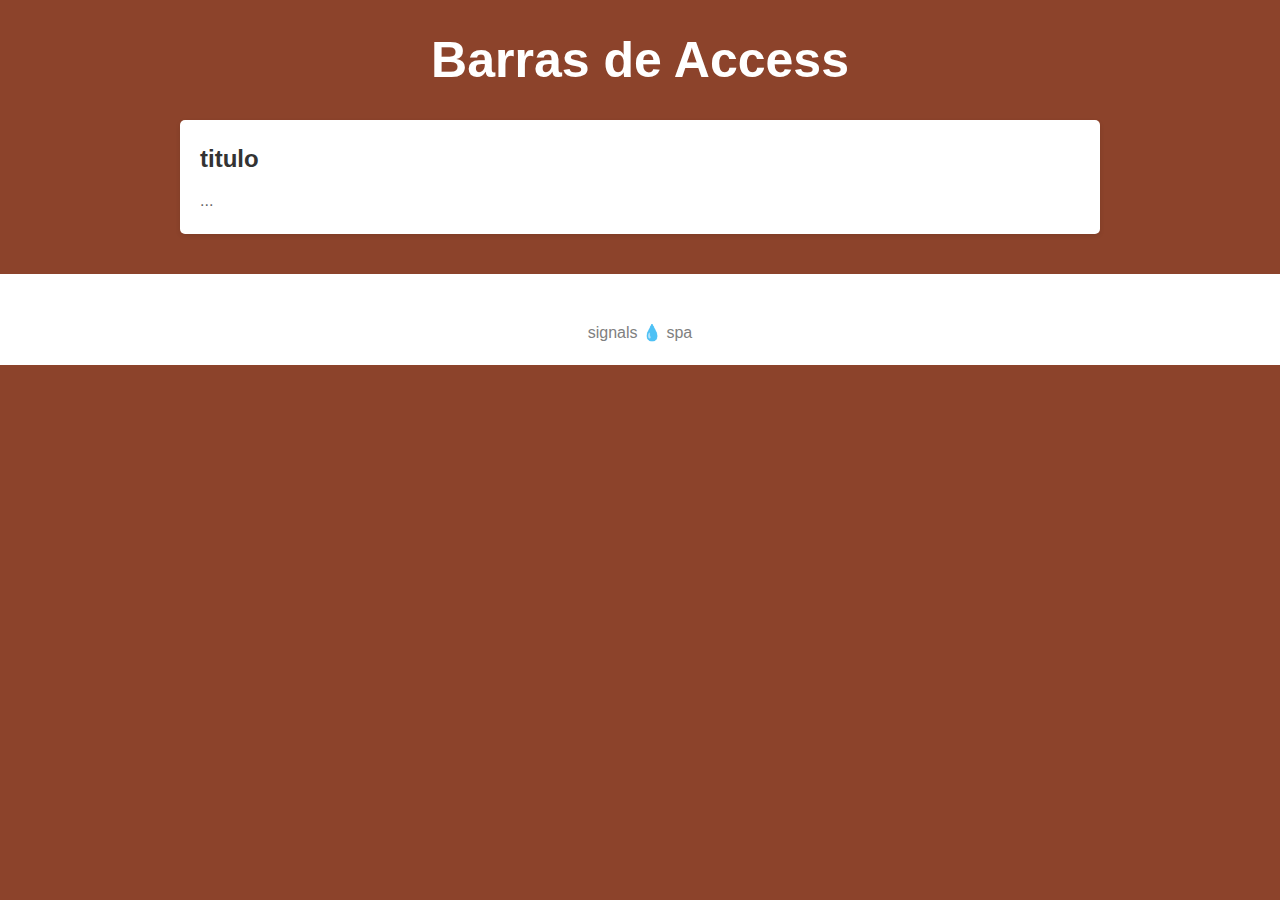
==== barras.html @ 5907c188 "sync Tue Jun 13 07:13:50 AM CEST 2023" ====
<!DOCTYPE html>
<html lang="en">
<head>
  <meta charset="UTF-8">
  <meta name="viewport" content=
  "width=device-width, initial-scale=1.0">
  <link rel="stylesheet" href="use.css">
  <title>Barras de Access</title>
  <style>
  /* Reset default styles */
        * {
            margin: 0;
            padding: 0;
            box-sizing: border-box;
        }

        /* Responsive styles */
        body {
            font-family: Arial, sans-serif;
            background-color: #8c432b;
            line-height: 1.6;
            color: #fff;
        }

        .container {
            max-width: 960px;
            margin: 0 auto;
            padding: 20px;
        }

        h1 {
            text-align: center;
            margin-bottom: 20px;
            font-size: 50px;
        }

        .service-card {
            background-color: #fff;
            border-radius: 5px;
            box-shadow: 0 2px 5px rgba(0, 0, 0, 0.1);
            padding: 20px;
            margin-bottom: 20px;
        }

        .service-card h2 {
            color: #333;
            font-size: 24px;
            margin-bottom: 10px;
        }

        .service-card p {
            color: #666;
        }

        .service-card img {
            display: block;
            max-width: 100%;
            margin-bottom: 10px;
        }

        @media only screen and (max-width: 600px) {
            /* Styles for smaller screens */
            .container {
                padding: 10px;
            }

            .service-card {
                margin-bottom: 10px;
            }
        }
        footer {
            background-color: #fff;
            padding: 20px;
            text-align: center;
        }
        .f{
            color: #333;
        }

        .footer-social-icons a {
            color: #fff;
            display: inline-block;
            margin: 0 10px;
            font-size: 20px;
            transition: color 0.3s ease;
        }

        .footer-social-icons a:hover {
            color: #ff4081;
        }

        /* Responsive Styles */
        @media (max-width: 600px) {
            footer {
                padding: 20px 0;
            }
        }
        a {
            text-decoration: none;
            color: gray;
        }
        ul {
            list-style: disc;
            padding-left: 2em;
        }

        ul li {
            color: blue;
        }
  </style>
</head>
<body>
  <div class="container">
    <h1>Barras de Access</h1>
    <div class="service-card">
      <h2>titulo</h2>
      <p> ... </p>
    </div>
  </div>
  <footer>
    <div class="footer-social-icons">
      <a href="asdfasdfasd"></a> <a href="#"></a> <a href="#"></a>
    </div>
    <p class="f"><a href="/">signals 💧 spa</a></p>
  </footer>
</body>
</html>
---- use.css ----
@import url('https://fonts.googleapis.com/css2?family=Noto+Serif:ital@1&display=swap');
*{
    margin: 0;
    padding: 0;
    box-sizing: border-box;
}
body{
      font-family: 'Roboto', sans-serif;
}
.navbar{
    display: flex;
    align-items: center;
    padding: 20px;
}
nav{
    flex: 1;
    text-align: right;
}
nav ul{
display: inline-block;
list-style: none;
}
nav ul li{

    display: inline-block;
    margin-right: 20px;
}
a{
    text-decoration: none;
    color: white;
}
p{
    color: white;
}
.container{
    max-width: 1300px;
    margin: auto;
    padding-left: 25px;
    padding-right: 25px;
}
.col-2{
    text-align: center;
    font-size: 45px;
    color: white;
   
    margin-top: -2%;
}
.col-2 h1{
    font-weight: 400;
    
    font-family: 'Cormorant Garamond', serif;
}
@media screen and (max-width : 900px) {
    .col-2{
        text-align: center;
        font-size: 17px;
        color: white;
        margin: -5%;
    }
}
@media screen and (max-width : 700px) {
    .col-2{
        text-align: center;
        font-size: 15px;
        color: white;
        /* margin: -10%; */
    }
}
@media screen and (max-width : 500px) {
    .col-2{
        text-align: center;
        font-size: 12px;
        color: white;
        /* margin: -10%; */
    }
}
@media screen and (max-width : 400px) {
    .col-2{
        text-align: center;
        font-size: 10px;
        color: white;
        margin: -5%;
    }
    
}
.logo h2{
    color: white;
    margin-left: 5px;

        font-family: 'Cormorant Garamond', serif;
    
}
@media screen and (max-width : 800px) {
    .logo h2{
        font-size: 13px;
    }
}
.header{
    background-image: url('images/header.jpg');
    background-size: 100% auto;
    background-repeat: no-repeat;
    height: 700px;
}   

/* .header .row {
    margin-top: 70px;
} */
.categories{
    margin: 70px 0;
}
.col-3{
    flex-basis: 30%;
    min-width: 250px;
    margin-bottom: 30px ;
}
.col-3 img{
    width: 100%;
}
.small-container{
    max-width: 1080px;
    margin: auto;
    padding-left: 25px;
    padding-right: 25px;
}
.col-4{
    flex-basis: 25%;
    padding: 10px;
    min-width: 200px;
    margin-bottom: 50px;
    transition: transform 0.5s;
}
.col-4 img{
    width: 100%;
}
.title{
    text-align: center;
    margin: 0 auto 80px;
    position: relative;
    line-height: 60px;
    color: #555;
}
.title::after{
    content: '';
    background-color: #ff523b;
    width: 70px;
    height: 5px;
    border-radius: 5px;
    position: absolute;
    bottom: 0;
    left: 50%;
    transform: translate(-50%);
}
h4{
    color: #555;
    font-weight: normal;
}
.col-4 p{
    font-size: 14px;
}
.col-4:hover{
    transform: translateY(-10px);
}
.offer{

    background: radial-gradient(#fff,#05B8D1);
    margin: 80px;
    padding: 30px 0;
}
.col-2 .offer-img{
    padding: 50px;
}
small{
    color: #555;
}


/* footer  */

.footer{
    background-color: #000000;
    color: white;
    font-size: 14px;
    padding: 60px 0 20px;
}
.footer p{
    color: white;
}
.footer h3{
    color: white;
    margin-bottom: 20px;
}

.footer-col-1,.footer-col-2,.footer-col-3 ,.footer-col-4{
min-width: 250px;
margin-bottom: 20px;
}
.footer-col-1{
    flex-basis: 30%;
}
.footer-col-2{
    text-align: center;
    flex-basis: 30%;
}
.footer-col-2 img{
    width: 180px;
    margin-bottom: 30px;
}
.footer-col-3,.footer-col-4{
    flex-basis: 12%;
    text-align: center;
}
ul{
    list-style-type: none;
}
.app-logo{
    margin-top: 20px;
}
.app-logo img{
    width: 140px;
}
.footer hr{
    border: none;
    background-color: white;
    height: 1px;
    margin: 20px 0;
}
.copyright{
    text-align: center;
}
.menu-icon{
    float: left;
    width: 28px;
    margin-left: 20px;
    display: none;
}

/* media query for menu  */

@media screen and (max-width:800px ) {
   
    nav ul{
        text-align: center;
    position: absolute;
    top: 70px;
    left: 0;
    width: 100%;
    background-color: #8c432b;
    overflow: hidden;
    transition: max-height 0.5s;    
}  
  nav ul li{
    display: block;
    margin-right: 50px;
    margin-top: 10px;
    margin-bottom: 10px;
  }
  nav ul li a{
   color: white;
  }
  .menu-icon{
    cursor: pointer;
    display: block;
   
}

}

/* for 600 screen size  */



 

  .services-cards {
    display: flex;
    flex-wrap: wrap;
    justify-content: center;
    margin: 2% auto;
    align-items: center;
    gap: 5%;
  
}

 
.services-card {
    width: 300px;
    background-color: white;
    box-shadow: 10px 10px 25px  rgb(125, 125, 125) ;
    margin-top: 2%;
}

@media screen and (max-width : 1350px) {
    .services-cards{
        margin-top: -10%;
    }
}
@media screen and (max-width : 1250px) {
    .services-cards{
        margin-top: -10%;
    }
}
@media screen and (max-width : 1110px) {
    .services-cards{
        margin-top: -15%;
    }
}

@media screen and (max-width : 1120px) {
    .services-cards{
        margin-top: -20%;
    }
}

@media screen and (max-width : 970px) {
    .services-cards{
        margin-top: -25%;
    }
}
@media screen and (max-width : 860px) {
    .services-cards{
        margin-top: -30%;
    }
}
@media screen and (max-width : 730px) {
    .services-cards{
        margin-top: -42%;
    }
}

@media screen and (max-width :670px) {
    .services-cards{
        margin-top: -55%;
    }
}

@media screen and (max-width :610px) {
    .services-cards{
        margin-top: -65%;
    }
}

@media screen and (max-width :550px) {
    .services-cards{
        margin-top: -70%;
    }
}

@media screen and (max-width :510px) {
    .services-cards{
        margin-top: -85%;
    }
}

@media screen and (max-width :470px) {
    .services-cards{
        margin-top: -95%;
    }
}


@media screen and (max-width :430px) {
    .services-cards{
        margin-top: -115%;
    }
}


@media screen and (max-width :380px) {
    .services-cards{
        margin-top: -130%;
    }
   
}

@media screen and (max-width :220px) {
    .services-cards{
        margin-top: -250%;
    }
   
}

.s-card-img img {
    width: 300px;
    height: 250px;
}

.s-card-content {
    padding: 15px;
    text-align: center;
}


/* for mobile view  end*/
/* our services css end  */


/* footer css start  */

.footer{
    background-color: #8c432b;
    height:500px;
    padding: 40px;
}
.contactos-heading h2{
        text-align: center;
        color: white;
        font-weight: 800;
        font-size: 45px;

}   
.contact-icons img{
    width: 100px;
    margin-right: 50px;

}
@media screen and (max-width:800px){
    .contact-icons img{
        width: 50px;
    
    }  
    #social-icons img{
        width: 50px;
        }
        #social-icons{
            height:50px;
            margin-top: -2%;
        }
        .footer{
            height: 320px;
        }
}

.contact-icons{
display: inline-block;
float: left;
}
.social-icons img{
width: 100px;
}
.social-icons{
background-color: #8c432b;
height:105px;

}
.social-icons img{
float: right;
}
.contact-icons ul li{
    font-size: 15px;
    display: flex;
}

.contact-icons-text
{
    align-items: center;
    justify-content: center;
    display: flex;
    font-size: 20px;
    font-weight: 600;
}


/* footer css end  */
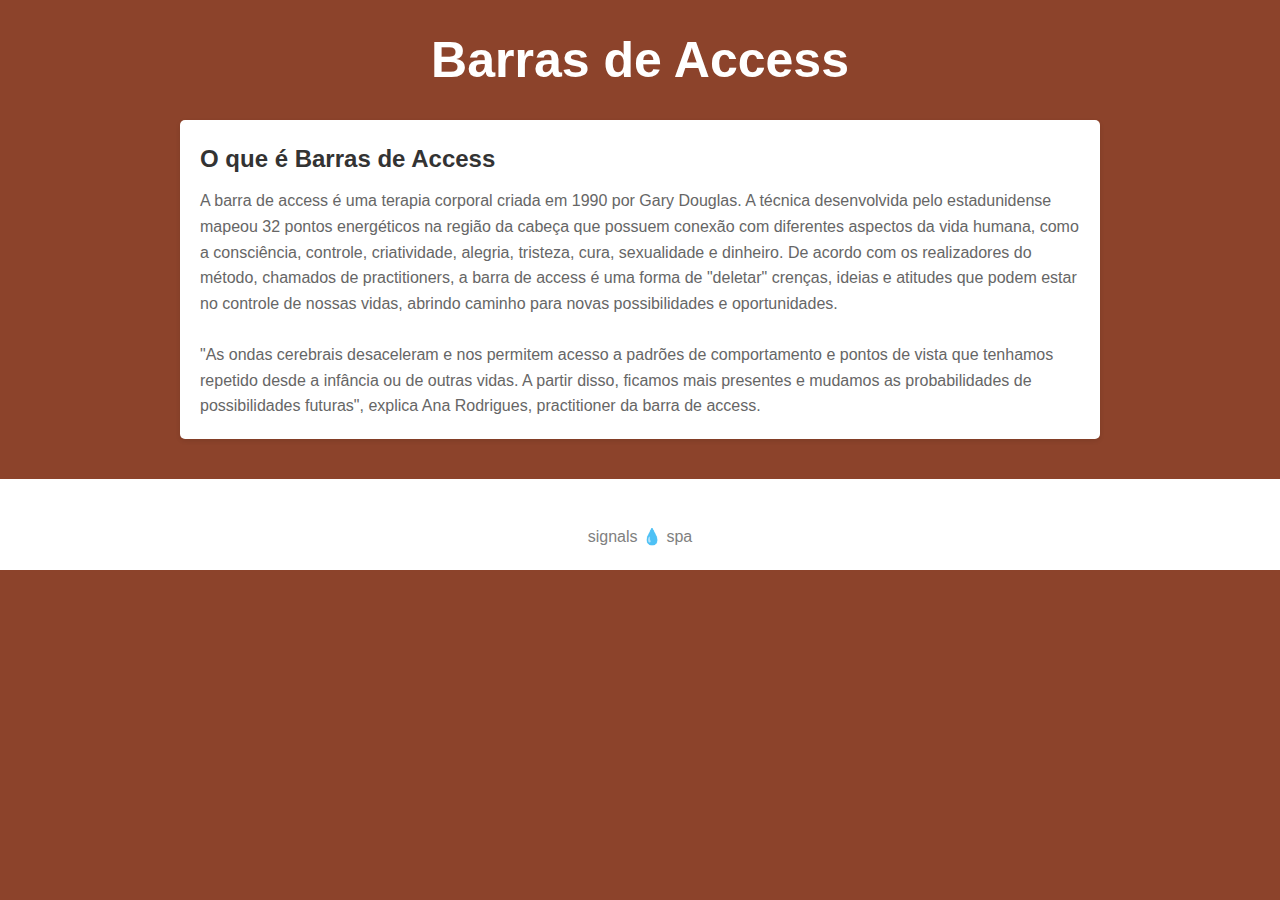
==== commit 9b6ae693: "Update barras.html" ====
--- a/barras.html
+++ b/barras.html
@@ -113,8 +113,12 @@
   <div class="container">
     <h1>Barras de Access</h1>
     <div class="service-card">
-      <h2>titulo</h2>
-      <p> ... </p>
+      <h2>O que é Barras de Access</h2>
+      <p>A barra de access é uma terapia corporal criada em 1990 por Gary Douglas. A técnica desenvolvida pelo estadunidense mapeou 32 pontos energéticos na região da cabeça que possuem conexão com diferentes aspectos da vida humana, como a consciência, controle, criatividade, alegria, tristeza, cura, sexualidade e dinheiro.
+De acordo com os realizadores do método, chamados de practitioners, a barra de access é uma forma de "deletar" crenças, ideias e atitudes que podem estar no controle de nossas vidas, abrindo caminho para novas possibilidades e oportunidades.
+      <br><br>  
+"As ondas cerebrais desaceleram e nos permitem acesso a padrões de comportamento e pontos de vista que tenhamos repetido desde a infância ou de outras vidas. A partir disso, ficamos mais presentes e mudamos as probabilidades de possibilidades futuras", explica Ana Rodrigues, practitioner da barra de access.
+ </p>
     </div>
   </div>
   <footer>
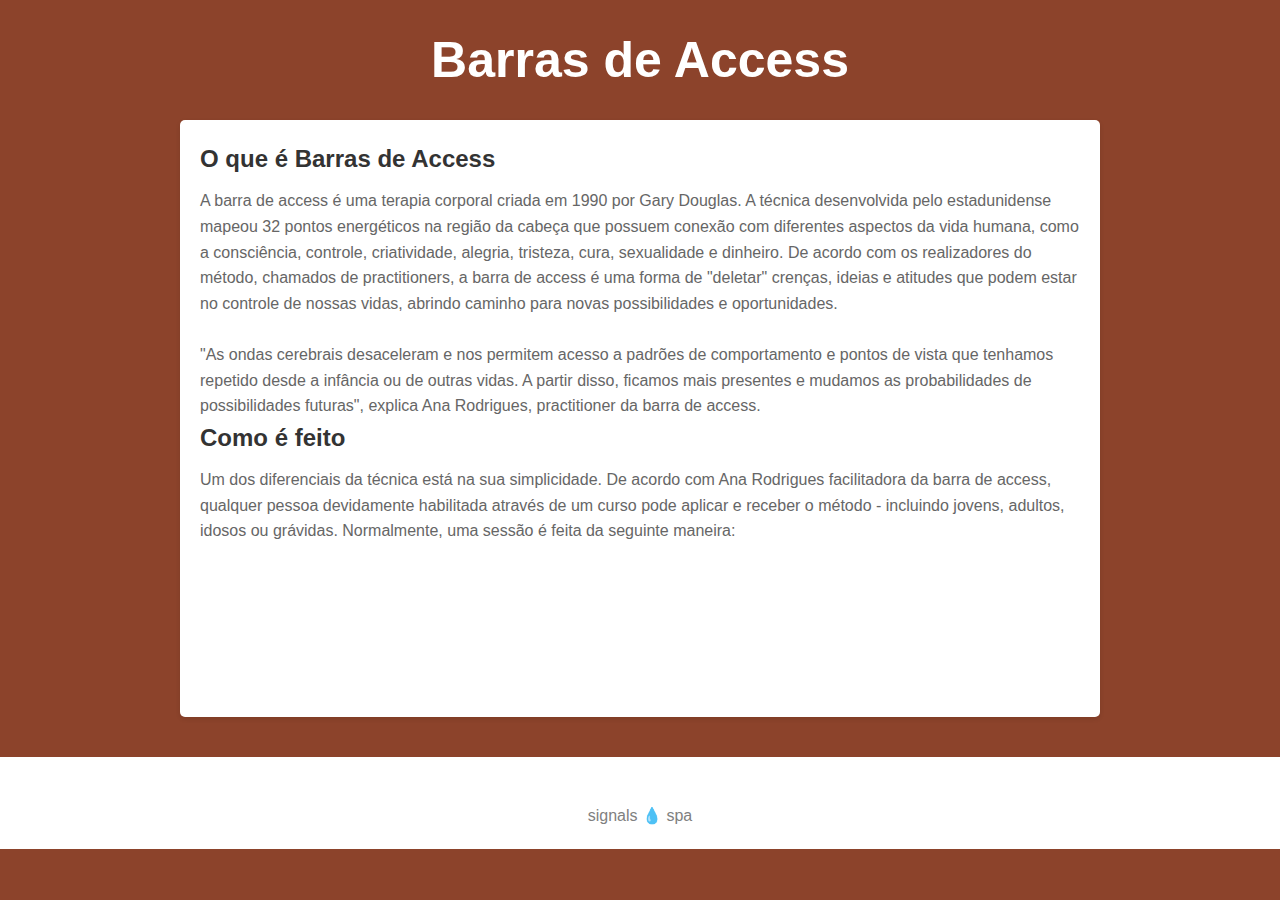
==== commit 0879c4e4: "Update barras.html" ====
--- a/barras.html
+++ b/barras.html
@@ -119,6 +119,16 @@
       <br><br>  
 "As ondas cerebrais desaceleram e nos permitem acesso a padrões de comportamento e pontos de vista que tenhamos repetido desde a infância ou de outras vidas. A partir disso, ficamos mais presentes e mudamos as probabilidades de possibilidades futuras", explica Ana Rodrigues, practitioner da barra de access.
  </p>
+      <h2>Como é feito</h2>
+      <p>Um dos diferenciais da técnica está na sua simplicidade. De acordo com Ana Rodrigues  facilitadora da barra de access, qualquer pessoa devidamente habilitada através de um curso pode aplicar e receber o método - incluindo jovens, adultos, idosos ou grávidas. Normalmente, uma sessão é feita da seguinte maneira:
+        </p>
+
+      •	Local: não é necessário uma estrutura física especial para realizar a técnica, o que permite que ela seja feita em qualquer lugar
+•	Postura: não há uma regra de como se posicionar durante uma sessão. Normalmente, o cliente fica deitado, para que a aplicação da técnica seja feita de maneira confortável
+•	Duração: em média, cada sessão dura em torno de uma hora, podendo ser repetida uma vez por semana ou com a frequência desejada pelo cliente
+•	Aplicação: são feitos 32 toques sutis com as mãos em regiões específicas da cabeça, locais que, teoricamente, possuem ligação com o comportamento humano.
+
+      
     </div>
   </div>
   <footer>
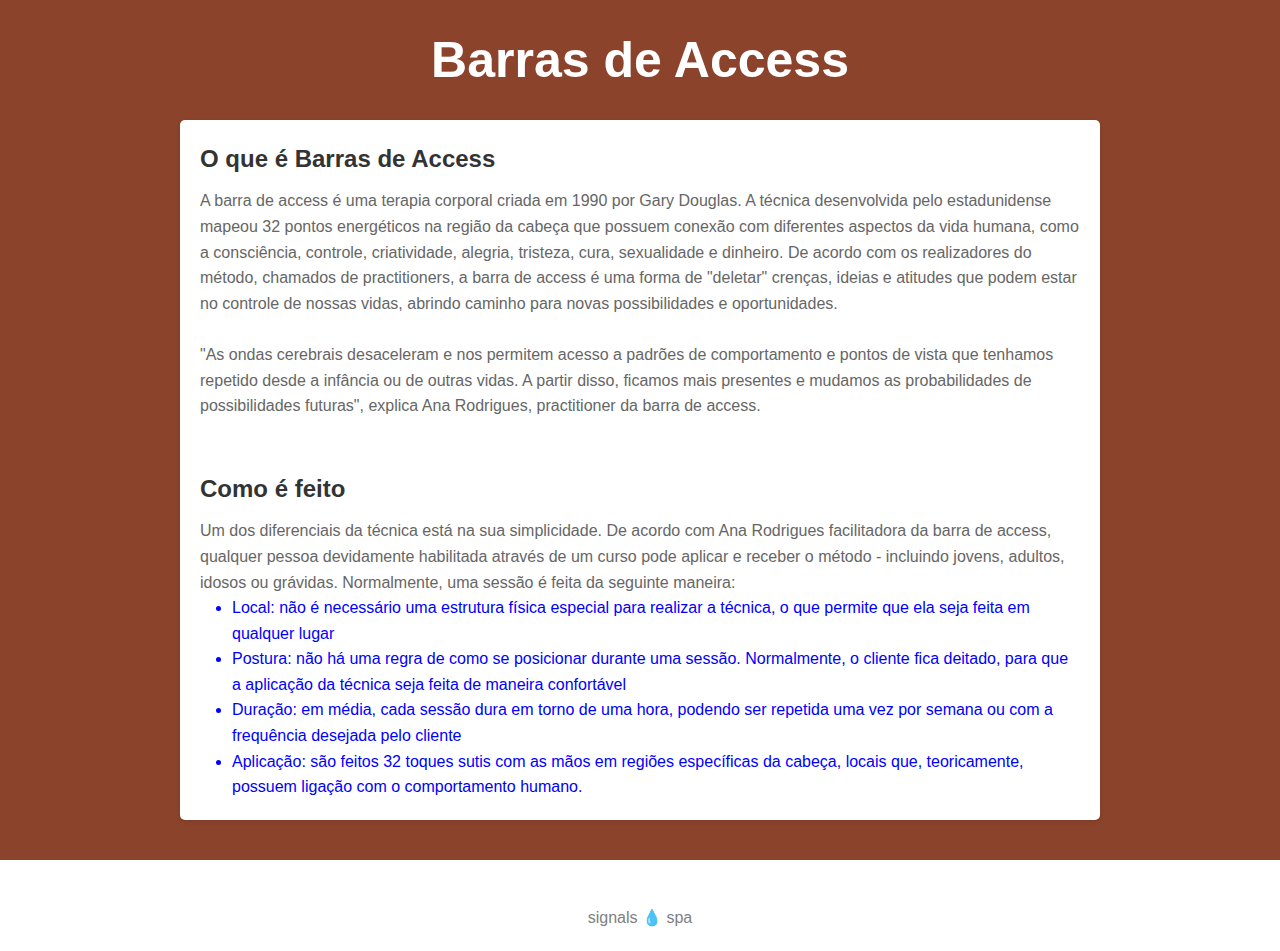
==== commit 4fa4b4f8: "Update barras.html" ====
--- a/barras.html
+++ b/barras.html
@@ -119,15 +119,16 @@
       <br><br>  
 "As ondas cerebrais desaceleram e nos permitem acesso a padrões de comportamento e pontos de vista que tenhamos repetido desde a infância ou de outras vidas. A partir disso, ficamos mais presentes e mudamos as probabilidades de possibilidades futuras", explica Ana Rodrigues, practitioner da barra de access.
  </p>
+<br><br>
       <h2>Como é feito</h2>
       <p>Um dos diferenciais da técnica está na sua simplicidade. De acordo com Ana Rodrigues  facilitadora da barra de access, qualquer pessoa devidamente habilitada através de um curso pode aplicar e receber o método - incluindo jovens, adultos, idosos ou grávidas. Normalmente, uma sessão é feita da seguinte maneira:
         </p>
-
-      •	Local: não é necessário uma estrutura física especial para realizar a técnica, o que permite que ela seja feita em qualquer lugar
-•	Postura: não há uma regra de como se posicionar durante uma sessão. Normalmente, o cliente fica deitado, para que a aplicação da técnica seja feita de maneira confortável
-•	Duração: em média, cada sessão dura em torno de uma hora, podendo ser repetida uma vez por semana ou com a frequência desejada pelo cliente
-•	Aplicação: são feitos 32 toques sutis com as mãos em regiões específicas da cabeça, locais que, teoricamente, possuem ligação com o comportamento humano.
-
+<ul>
+      <li>Local: não é necessário uma estrutura física especial para realizar a técnica, o que permite que ela seja feita em qualquer lugar</li>
+<li>Postura: não há uma regra de como se posicionar durante uma sessão. Normalmente, o cliente fica deitado, para que a aplicação da técnica seja feita de maneira confortável</li>
+<li>Duração: em média, cada sessão dura em torno de uma hora, podendo ser repetida uma vez por semana ou com a frequência desejada pelo cliente</li>
+<li>Aplicação: são feitos 32 toques sutis com as mãos em regiões específicas da cabeça, locais que, teoricamente, possuem ligação com o comportamento humano.</li>
+</ul>
       
     </div>
   </div>
